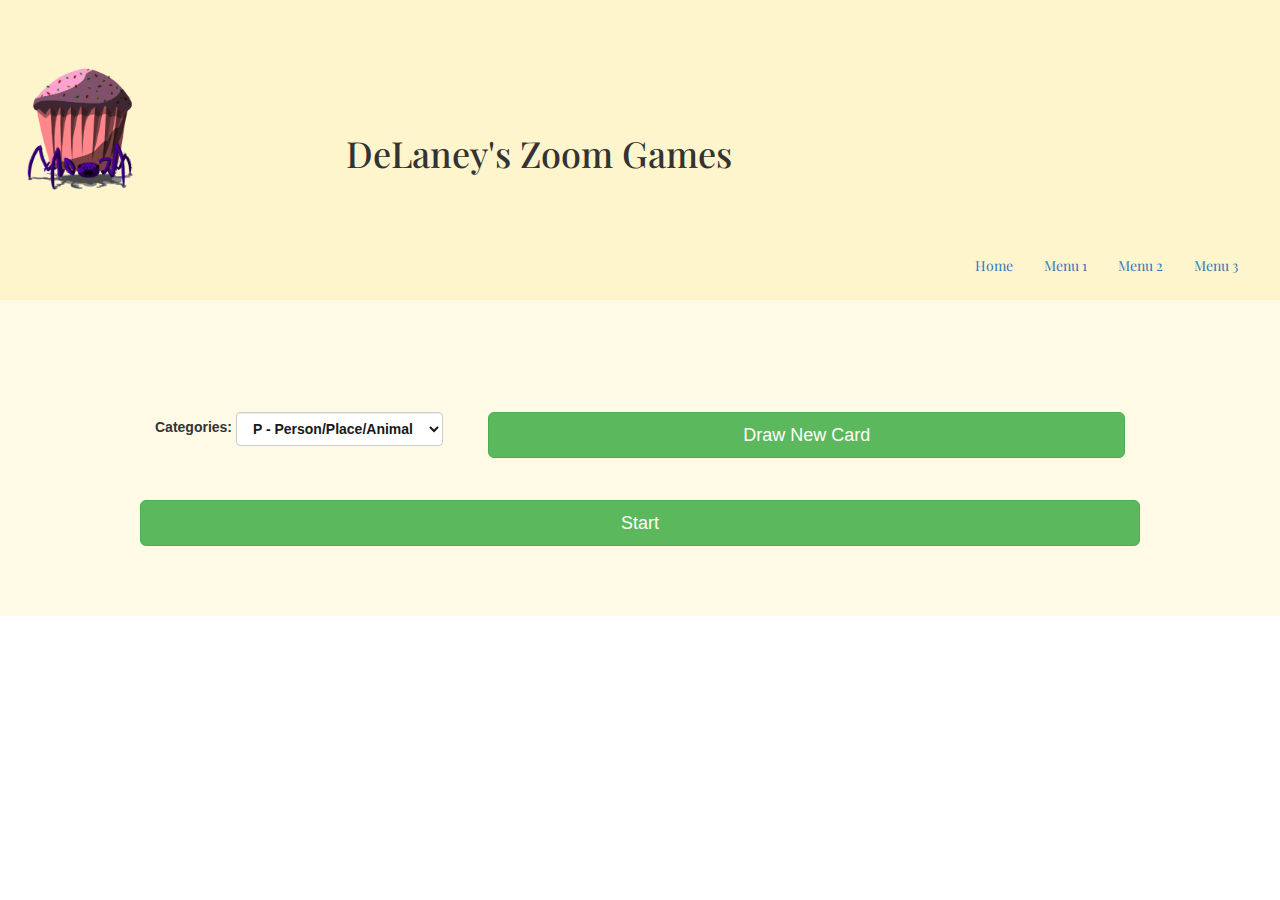
==== pictonary.html @ 2dfd5a99 "Update pictonary.html" ====
<!--
    color 1: #fff5cc
    color 2: #3B7080
    color 3: #B8B3BE
-->
<!DOCTYPE html>
<html lang="en">
<head>
    <meta charset="UTF-8">
    <meta name="viewport" content="width=device-width, initial-scale=1.0">
    <link rel="stylesheet" href="main.css">
    <link rel="stylesheet" href="https://maxcdn.bootstrapcdn.com/bootstrap/3.4.1/css/bootstrap.min.css">
    <link href="https://fonts.googleapis.com/css2?family=Playfair+Display:wght@600&display=swap" rel="stylesheet">
    <script src="https://ajax.googleapis.com/ajax/libs/jquery/3.5.1/jquery.min.js"></script>
    <script src="https://maxcdn.bootstrapcdn.com/bootstrap/3.4.1/js/bootstrap.min.js"></script>
    <title>Pictionary</title>
    
</head>
<body>
    <div class="container-fluid myHeader">
        <div class="row">
            <div class="col-lg-3">
                <img src="images/Characters/cupcakeSpider.png" alt="Cupcake Spider">
            </div>
            <div class="col-lg-4">
                <h1>DeLaney's Zoom Games</h1>
            </div>
        </div>
        <div class="row myNav">
            <ul class="list-inline">
                <li class="active"><a href="#">Home</a></li>
                <li><a href="#">Menu 1</a></li>
                <li><a href="#">Menu 2</a></li>
                <li><a href="#">Menu 3</a></li>
            </ul>
        </div>
    </div>
    <main>
        <div class="container-fluid">
            <div class="row">
                <form class="form-inline" id="category">
                    <div class="col-lg-4">
                        <div class="form-group">
                            <label class="" for="categories">Categories:</label>
                            <select class="form-control" id="categories">
                              <option id="yellow" name="P">P - Person/Place/Animal</option>
                              <option id="blue" name="O">O - Object</option>
                              <option id="brown" name="A">A - Action</option>
                              <option id="green" name="D">D - Difficult</option>
                              <option id="red" name="AP">AP - All Play</option>
                            </select>
                        </div>
                    </div>
                    <div class="col-lg-8">
                        <button type="button" onclick="loadDoc()" class="btn btn-success btn-lg btn-block" value="Input Button">Draw New Card</button>
                    </div>
                </form>
            </div>
        </div>
        <div class="container-fluid" id="prompts">
        </div>
        <div class="container-fluid">
            <div class="row">
                <button type="button" onclick="start()" class="btn btn-success btn-lg btn-block" value="Input Button">Start</button>
            </div>
        </div>
        <script>
            var promptValue;
            function loadDoc(){
                var xhttp = new XMLHttpRequest();
                xhttp.onreadystatechange = function() {
                    if (this.readyState == 4 && this.status == 200){
                        mineTwo(this);
                    }
                };
                xhttp.open("GET", "pictonary.html", true);
                xhttp.send();
            }
            function mineTwo(xml){
                var i;
                var userData = document.getElementById("categories");
                userData = userData.options[userData.selectedIndex].text.split(" ")[0];
                console.log(userData);
                
                var xmlDoc = xml.responseXML;
                var myData = xmlDoc.getElementsByTagName(userData)[0].getElementsByTagName("prompt");
                console.log(myData);
                console.log(myData);
                var number = Math.floor(Math.random() * myData.length + 1);
                var formattedData = "<div class='row'>" + "<div class='col-lg-3 prompt'><p>" + myData[number].getElementsByTagName("name")[0].childNodes[0].nodeValue + "</p></div><div class='col-lg-3'><img class='promptImage' src=" + myData[number].getElementsByTagName("imageA")[0].childNodes[0].nodeValue + " alt='imageA'></div><div class='col-lg-3 promptImage'><img class='promptImage' src=" + myData[number].getElementsByTagName("imageB")[0].childNodes[0].nodeValue + " alt='imageB'></div><div class='col-lg-3'><img class='promptImage' src=" + myData[number].getElementsByTagName("imageC")[0].childNodes[0].nodeValue + " alt='imageC'></div></div>";
                document.getElementById("prompts").innerHTML = formattedData;
                promptValue = myData[number].getElementsByTagName("name")[0].childNodes[0].nodeValue;
            }
            function start(){
                var distance = 60000;
                if (promptValue == undefined) {
                    document.getElementById("prompts").innerHTML = "<div class='row'><div class='col-lg-12 prompt'><p>Please Draw a Card</p></div></div>";
                }
                else {
                    var promptValueStart = promptValue;
                    var x = setInterval(function() {
                        distance = distance - 1000;
                        var seconds = Math.floor((distance % (1000 * 60)) / 1000);
                        var prompt = "<div class='row'><div class='col-lg-6 prompt'><p>" + promptValue +"</p></div><div class='col-lg-6 prompt'><p>" + seconds + "s</p></div></div>";
                        if (distance < 0) {
                            clearInterval(x);
                            var prompt = "<div class='row'><div class='col-lg-6 prompt'><p>" + promptValue +"</p></div><div class='col-lg-6 prompt'><p>END TURN</p></div></div>";
                            document.getElementById("prompts").innerHTML = prompt;
                        }
                        else if (promptValueStart != promptValue) {
                            clearInterval(x);
                            distance = 0;
                        }
                        else{
                            document.getElementById("prompts").innerHTML = prompt;
                        }
                    }, 1000);
                }
            }
        </script>
   </main>
</body>
</html>

<!--
    Flex code column height (CSS 8-15): https://medium.com/wdstack/bootstrap-equal-height-columns-d07bc934eb27
    start() code: https://www.w3schools.com/howto/howto_js_countdown.asp
    None of the images are mine
-->
---- main.css ----
.myHeader {
    font-family: 'Playfair Display', serif;
    margin-bottom: 0em;
    padding-bottom: 0em;
    background-color:  #fff5cc;
}

.row.display-flex {
    display: flex;
    flex-wrap: wrap;
}
.row.display-flex > [class*='col-'] {
    display: flex;
    flex-direction: column;
}

.row {
    margin-top: 3em !important;
}

.promptImage {
    width: 100%;
    text-align: center;
}

.prompt p {
    background-color: white !important;
    padding-top: 2em;
    padding-bottom: 2em;
    text-align: center;
    font-size: 300%;
    font-weight: bold;
}

.myHeader img {
    max-width: 10em;
}

.myHeader h1 {
    padding-top: 2em;
    text-align: right;
}

.myNav {
    text-align: right;
    padding-right: 2em;
}

.myNav ul li {
    padding: 1em;
}

.myNav ul li:hover {
    background-color: #3B7080;
}
.myNav ul li:hover a{
    color: #fffae6;
}

main
{
    background-color: #fffae6;
    padding-left: 10em;
    padding-right: 10em;
    padding-top: 5em;
    padding-bottom: 5em;
}

main h2 a{
    font-family: 'Playfair Display', serif;
    color: black;
}

main h2 a:hover{
    color: #3B7080;
}

.games
{
    border-top: solid 0.5em #3B7080;
    border-bottom: solid 0.5em #3B7080;
    padding-top: 3em;
    padding-bottom: 3em;
}

.form-control {
    font-weight: bold;
    color: rgb(26, 25, 25) !important;
}
#yellow, #blue, #brown, #green, #red {
    font-weight: bold;
    color: black;
}
#yellow {
    background-color: rgb(204, 212, 80);
}
#blue {
    background-color: rgb(36, 111, 180);
}
#brown {
    background-color: rgb(165, 101, 65);
}
#green {
    background-color: rgb(60, 194, 60);
}
#red {
    background-color: rgb(224, 63, 63);
}
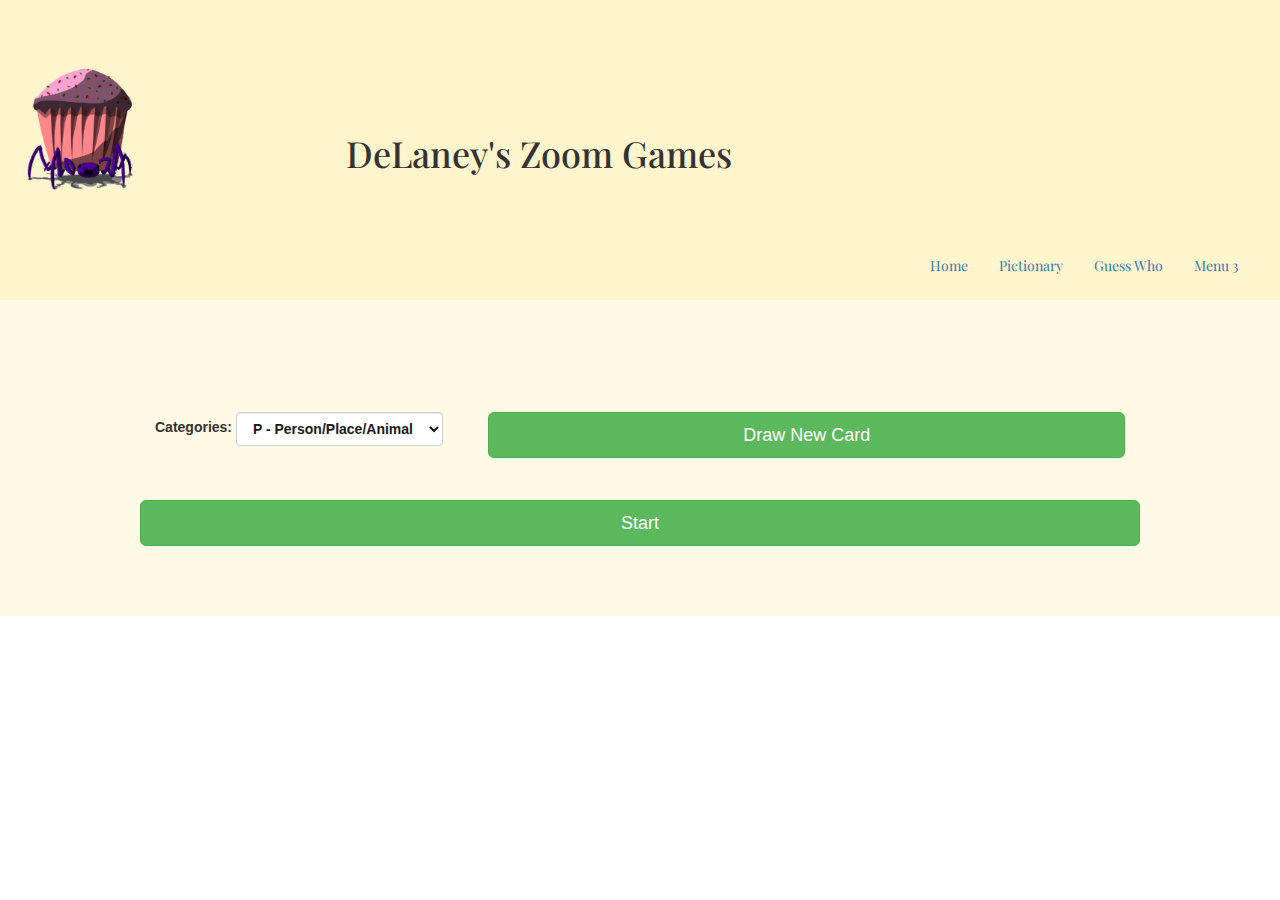
==== commit aa7348dd: "Added Guess Who" ====
--- a/pictonary.html
+++ b/pictonary.html
@@ -19,18 +19,18 @@
 <body>
     <div class="container-fluid myHeader">
         <div class="row">
-            <div class="col-lg-3">
+            <div class="col-lg-3 col-sm-3">
                 <img src="images/Characters/cupcakeSpider.png" alt="Cupcake Spider">
             </div>
-            <div class="col-lg-4">
+            <div class="col-lg-4 col-sm-9">
                 <h1>DeLaney's Zoom Games</h1>
             </div>
         </div>
         <div class="row myNav">
             <ul class="list-inline">
-                <li class="active"><a href="#">Home</a></li>
-                <li><a href="#">Menu 1</a></li>
-                <li><a href="#">Menu 2</a></li>
+                <li><a href="index.html">Home</a></li>
+                <li class="active"><a href="pictonary.html">Pictionary</a></li>
+                <li><a href="guessWho.html">Guess Who</a></li>
                 <li><a href="#">Menu 3</a></li>
             </ul>
         </div>
@@ -39,7 +39,7 @@
         <div class="container-fluid">
             <div class="row">
                 <form class="form-inline" id="category">
-                    <div class="col-lg-4">
+                    <div class="col-lg-4 col-sm-12">
                         <div class="form-group">
                             <label class="" for="categories">Categories:</label>
                             <select class="form-control" id="categories">
@@ -51,7 +51,7 @@
                             </select>
                         </div>
                     </div>
-                    <div class="col-lg-8">
+                    <div class="col-lg-8 col-sm-12">
                         <button type="button" onclick="loadDoc()" class="btn btn-success btn-lg btn-block" value="Input Button">Draw New Card</button>
                     </div>
                 </form>
@@ -73,7 +73,7 @@
                         mineTwo(this);
                     }
                 };
-                xhttp.open("GET", "pictonary.html", true);
+                xhttp.open("GET", "http://localhost/OnlineGames/pictionary.xml", true);
                 xhttp.send();
             }
             function mineTwo(xml){
@@ -85,9 +85,8 @@
                 var xmlDoc = xml.responseXML;
                 var myData = xmlDoc.getElementsByTagName(userData)[0].getElementsByTagName("prompt");
                 console.log(myData);
-                console.log(myData);
                 var number = Math.floor(Math.random() * myData.length + 1);
-                var formattedData = "<div class='row'>" + "<div class='col-lg-3 prompt'><p>" + myData[number].getElementsByTagName("name")[0].childNodes[0].nodeValue + "</p></div><div class='col-lg-3'><img class='promptImage' src=" + myData[number].getElementsByTagName("imageA")[0].childNodes[0].nodeValue + " alt='imageA'></div><div class='col-lg-3 promptImage'><img class='promptImage' src=" + myData[number].getElementsByTagName("imageB")[0].childNodes[0].nodeValue + " alt='imageB'></div><div class='col-lg-3'><img class='promptImage' src=" + myData[number].getElementsByTagName("imageC")[0].childNodes[0].nodeValue + " alt='imageC'></div></div>";
+                var formattedData = "<div class='row'>" + "<div class='col-lg-3 col-sm-12 prompt'><p>" + myData[number].getElementsByTagName("name")[0].childNodes[0].nodeValue + "</p></div><div class='col-lg-3 col-sm-12'><img class='promptImage' src=" + myData[number].getElementsByTagName("imageA")[0].childNodes[0].nodeValue + " alt='imageA'></div><div class='col-lg-3 col-sm-12 promptImage'><img class='promptImage' src=" + myData[number].getElementsByTagName("imageB")[0].childNodes[0].nodeValue + " alt='imageB'></div><div class='col-lg-3 col-sm-12'><img class='promptImage' src=" + myData[number].getElementsByTagName("imageC")[0].childNodes[0].nodeValue + " alt='imageC'></div></div>";
                 document.getElementById("prompts").innerHTML = formattedData;
                 promptValue = myData[number].getElementsByTagName("name")[0].childNodes[0].nodeValue;
             }
@@ -101,10 +100,10 @@
                     var x = setInterval(function() {
                         distance = distance - 1000;
                         var seconds = Math.floor((distance % (1000 * 60)) / 1000);
-                        var prompt = "<div class='row'><div class='col-lg-6 prompt'><p>" + promptValue +"</p></div><div class='col-lg-6 prompt'><p>" + seconds + "s</p></div></div>";
+                        var prompt = "<div class='row'><div class='col-lg-6 col-sm-12 prompt'><p>" + promptValue +"</p></div><div class='col-lg-6 col-sm-12 prompt'><p>" + seconds + "s</p></div></div>";
                         if (distance < 0) {
                             clearInterval(x);
-                            var prompt = "<div class='row'><div class='col-lg-6 prompt'><p>" + promptValue +"</p></div><div class='col-lg-6 prompt'><p>END TURN</p></div></div>";
+                            var prompt = "<div class='row'><div class='col-lg-6 col-sm-12 prompt'><p>" + promptValue +"</p></div><div class='col-lg-6  col-sm-12 prompt'><p>END TURN</p></div></div>";
                             document.getElementById("prompts").innerHTML = prompt;
                         }
                         else if (promptValueStart != promptValue) {
@@ -126,4 +125,7 @@
     Flex code column height (CSS 8-15): https://medium.com/wdstack/bootstrap-equal-height-columns-d07bc934eb27
     start() code: https://www.w3schools.com/howto/howto_js_countdown.asp
     None of the images are mine
+
+                    xhttp.open("GET", "http://localhost/OnlineGames/pictionary.xml", true);
+
 -->
--- a/main.css
+++ b/main.css
@@ -57,13 +57,23 @@
     color: #fffae6;
 }
 
-main
-{
-    background-color: #fffae6;
-    padding-left: 10em;
-    padding-right: 10em;
-    padding-top: 5em;
-    padding-bottom: 5em;
+@media only screen and (min-width: 601px) { 
+    main
+    {
+        background-color: #fffae6;
+        padding-left: 10em;
+        padding-right: 10em;
+        padding-top: 5em;
+        padding-bottom: 5em;
+    }
+}
+
+@media only screen and (max-width: 600px) {
+    main {
+       padding-left: 0;
+       padding-right: 0;
+
+    }
 }
 
 main h2 a{
@@ -105,4 +115,20 @@
 }
 #red {
     background-color: rgb(224, 63, 63);
+}
+
+.guessWho {
+    border-bottom: 0.25em solid #3B7080;
+}
+.guessWho p{
+    text-align: center;
+    font-weight: bold;
+}
+
+#playerCard{
+    text-align: center;
+}
+
+#playerCard img{
+    border: 0.25em solid #3B7080;
 }